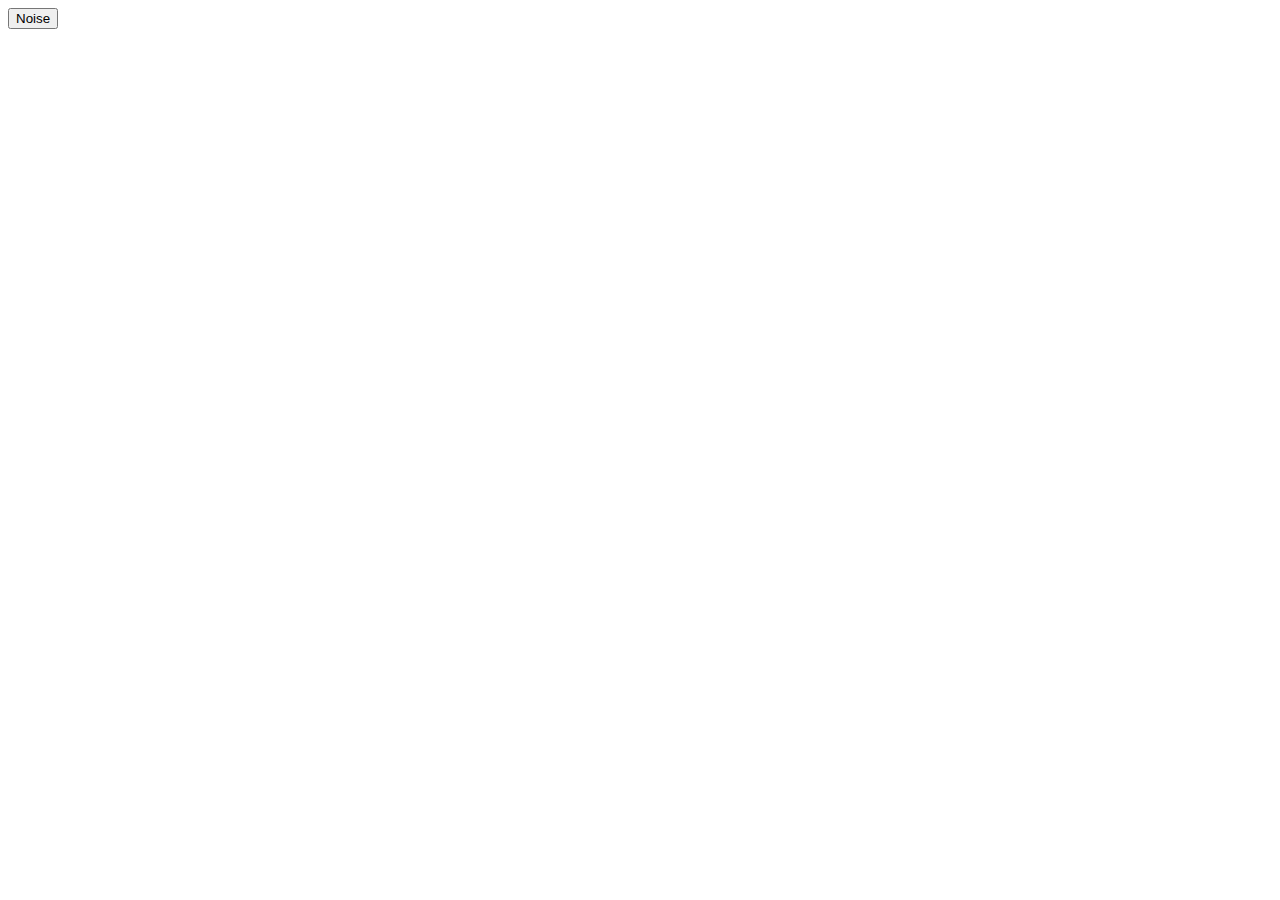
==== that_was_easy/index.html @ db28162f "Create that was easy button" ====
<!DOCTYPE html>
<html>
<head>
    <title>That Was Easy</title>
    <link rel=stylesheet href=button.css>
</head>
<body>
    <button id=easy>Noise</button>
    <script src=https://code.jquery.com/jquery-2.2.3.min.js></script>
    <script src=main.js></script>
</body>
</html>
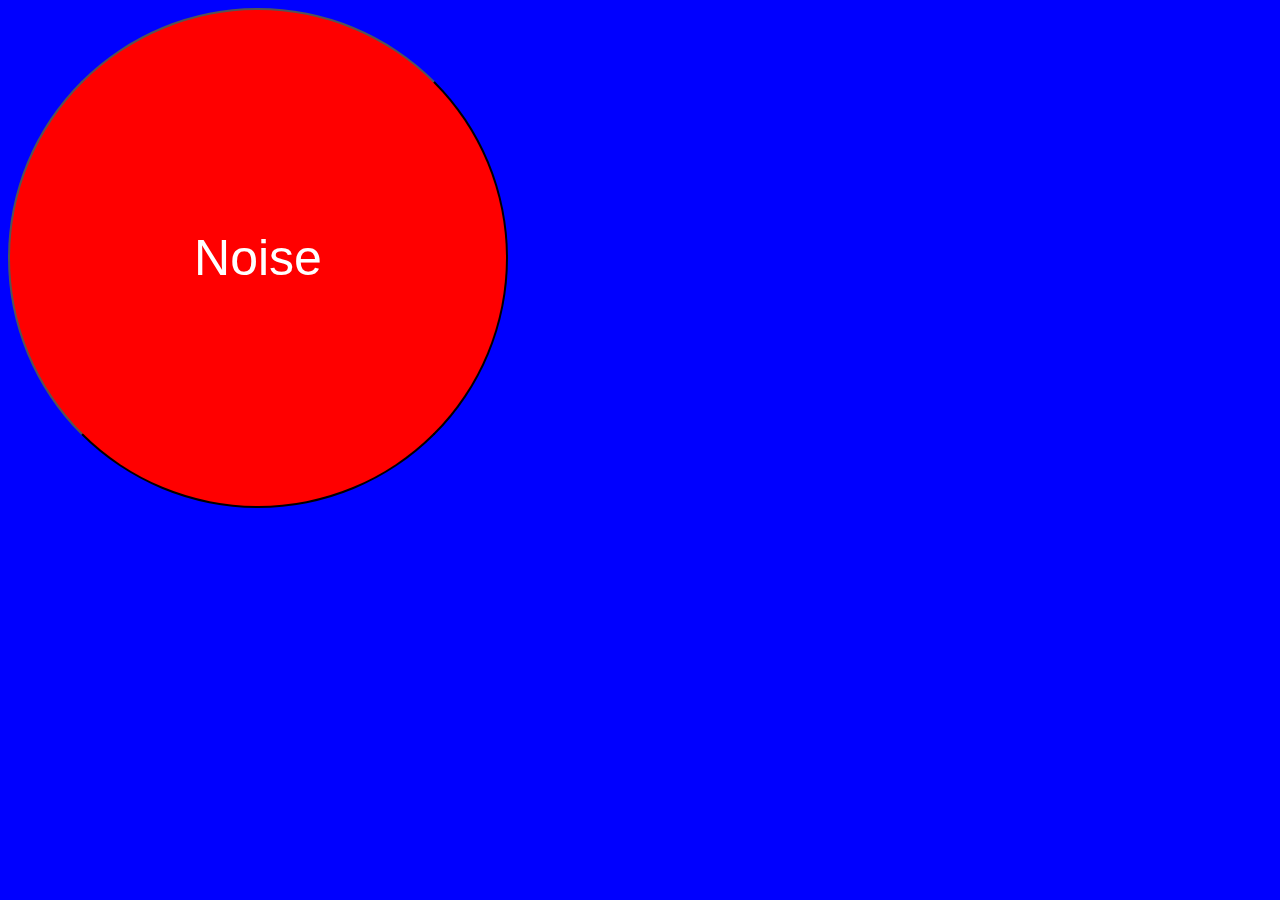
==== commit 052e73cc: "Create that was easy button" ====
--- a/that_was_easy/index.html
+++ b/that_was_easy/index.html
@@ -4,8 +4,9 @@
     <title>That Was Easy</title>
     <link rel=stylesheet href=button.css>
 </head>
-<body>
+<body style=background-color:blue>
     <button id=easy>Noise</button>
+    
     <script src=https://code.jquery.com/jquery-2.2.3.min.js></script>
     <script src=main.js></script>
 </body>
